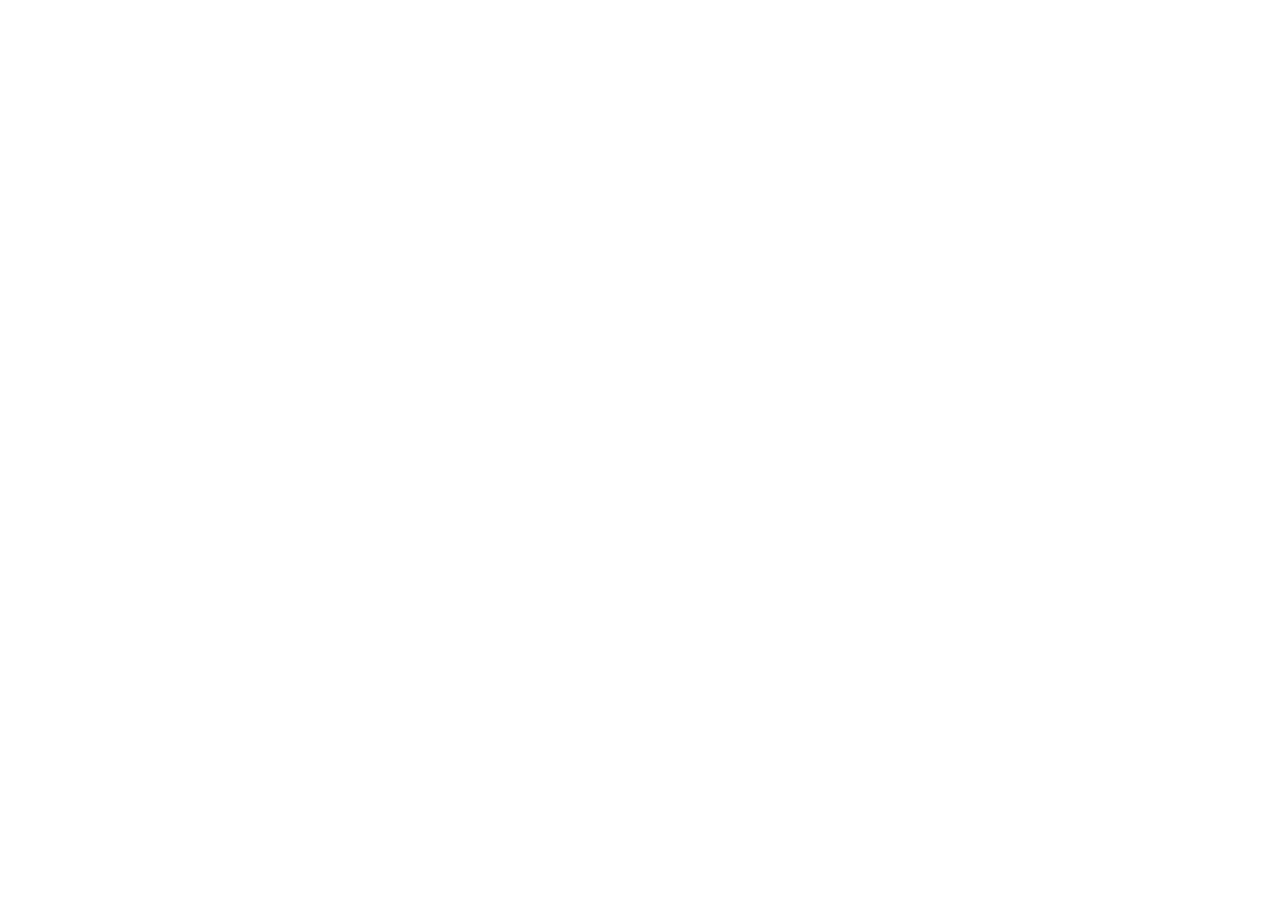
==== dadi/index.html @ c4569855 "scaffolding" ====
<!DOCTYPE html>
<html lang="It">

<head>
    <meta charset="UTF-8">
    <meta http-equiv="X-UA-Compatible" content="IE=edge">
    <meta name="viewport" content="width=device-width, initial-scale=1.0">
    <!-- BOOTSTRAP CSS only -->
    <link href="https://cdn.jsdelivr.net/npm/bootstrap@5.2.2/dist/css/bootstrap.min.css" rel="stylesheet"
        integrity="sha384-Zenh87qX5JnK2Jl0vWa8Ck2rdkQ2Bzep5IDxbcnCeuOxjzrPF/et3URy9Bv1WTRi" crossorigin="anonymous">
    <!-- STYLE CSS -->
    <link rel="stylesheet" href="./css/style.css">
    <!-- TITLE -->
    <title>Dadi</title>
</head>

<body>


    <!-- SCRIPT JS -->
    <script src="./js/script.js"></script>
</body>

</html>
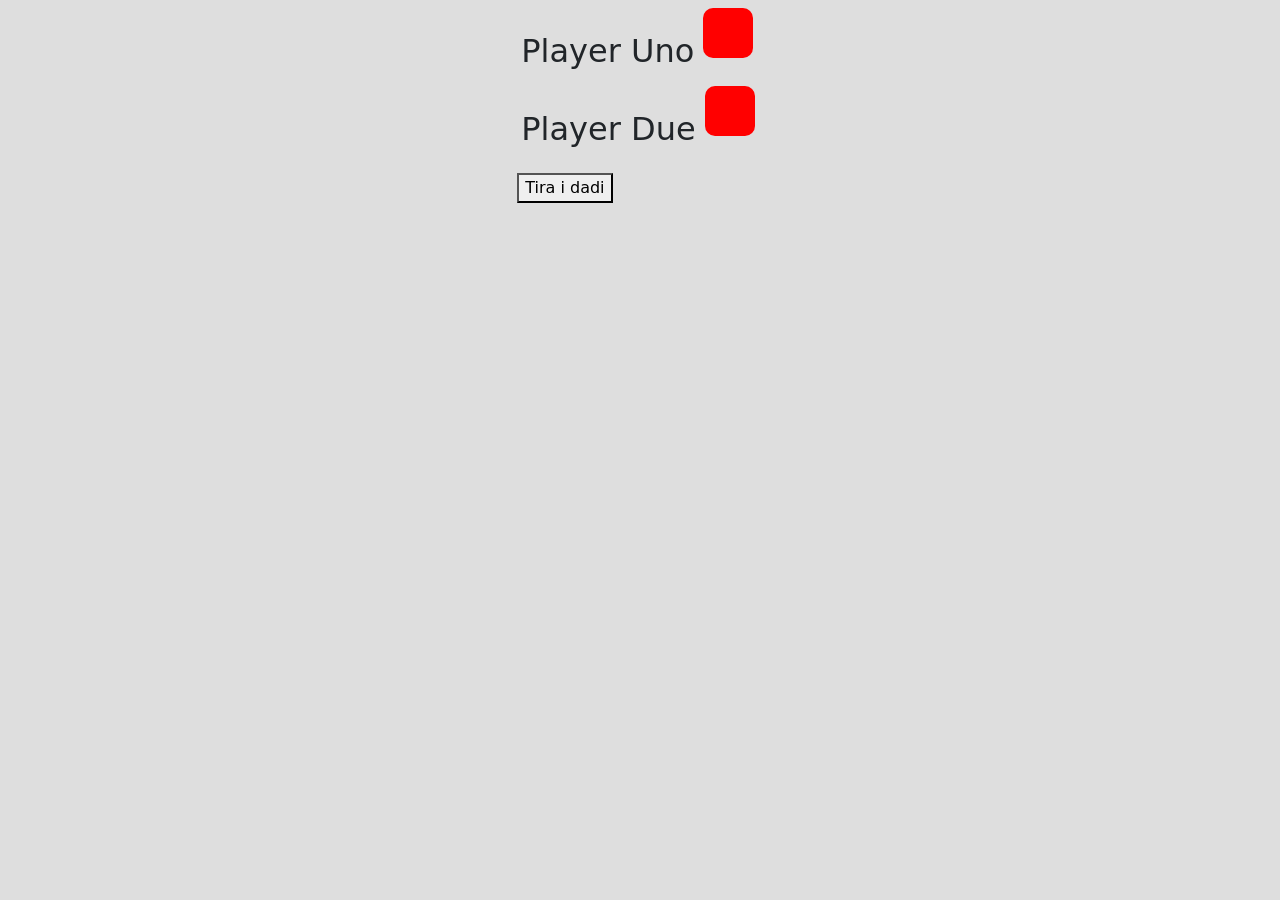
==== commit 93a2f50e: "messaggio dadi" ====
--- a/dadi/index.html
+++ b/dadi/index.html
@@ -15,6 +15,21 @@
 </head>
 
 <body>
+    <div class="my-wrapper d-flex justify-content-center">
+        <div class="d-inline-block">
+            <div class="m-1">
+                <h2 class="d-inline-block">Player Uno</h2>
+                <div id="dado-uno" class="dado d-inline-block m-1"></div>
+            </div>
+            <div class="m-1">
+                <h2 class="d-inline-block">Player Due</h2>
+                <div id="dado-due" class="dado d-inline-block m-1"></div>
+            </div>
+            <p></p>
+            <button class="">Tira i dadi</button>
+        </div>
+    </div>
+
 
 
     <!-- SCRIPT JS -->
--- a/dadi/css/style.css
+++ b/dadi/css/style.css
@@ -0,0 +1,16 @@
+.my-wrapper {
+    background-color: #dedede;
+    width: 100%;
+    height: 100vh;
+}
+
+.dado {
+    width: 50px;
+    height: 50px;
+    background-color: red;
+    border-radius: 10px;
+    text-align: center;
+    line-height: 50px;
+    font-weight: 700;
+    font-size: x-large;
+}
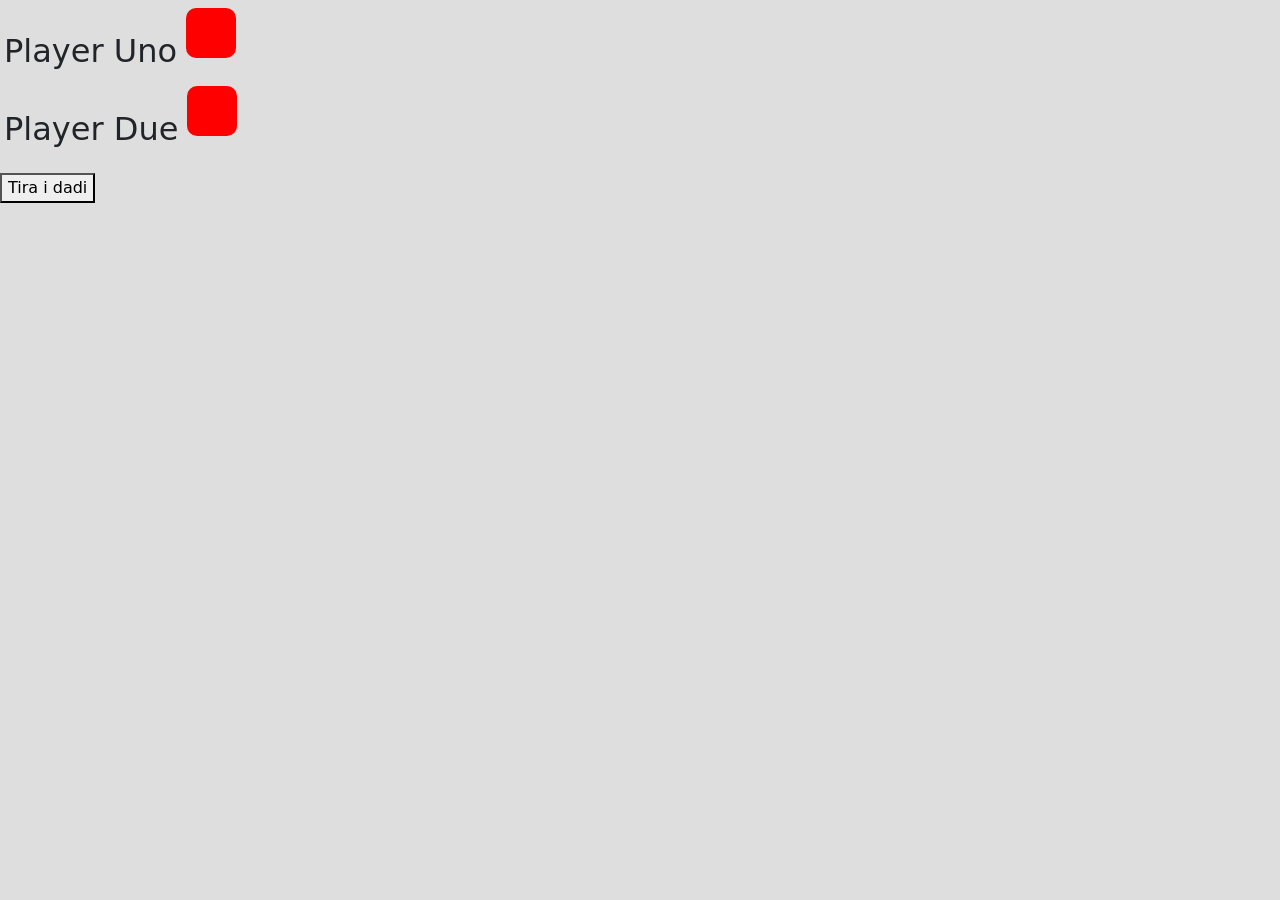
==== commit f02ddf63: "inserita possibilità di cambiare il numero di facce" ====
--- a/dadi/index.html
+++ b/dadi/index.html
@@ -15,19 +15,17 @@
 </head>
 
 <body>
-    <div class="my-wrapper d-flex justify-content-center">
-        <div class="d-inline-block">
-            <div class="m-1">
-                <h2 class="d-inline-block">Player Uno</h2>
-                <div id="dado-uno" class="dado d-inline-block m-1"></div>
-            </div>
-            <div class="m-1">
-                <h2 class="d-inline-block">Player Due</h2>
-                <div id="dado-due" class="dado d-inline-block m-1"></div>
-            </div>
-            <p></p>
-            <button class="">Tira i dadi</button>
+    <div class="my-wrapper d-inline-block">
+        <div class="m-1">
+            <h2 class="d-inline-block">Player Uno</h2>
+            <div id="dado-uno" class="dado d-inline-block m-1"></div>
         </div>
+        <div class="m-1">
+            <h2 class="d-inline-block">Player Due</h2>
+            <div id="dado-due" class="dado d-inline-block m-1"></div>
+        </div>
+        <p></p>
+        <button class="">Tira i dadi</button>
     </div>
 
 
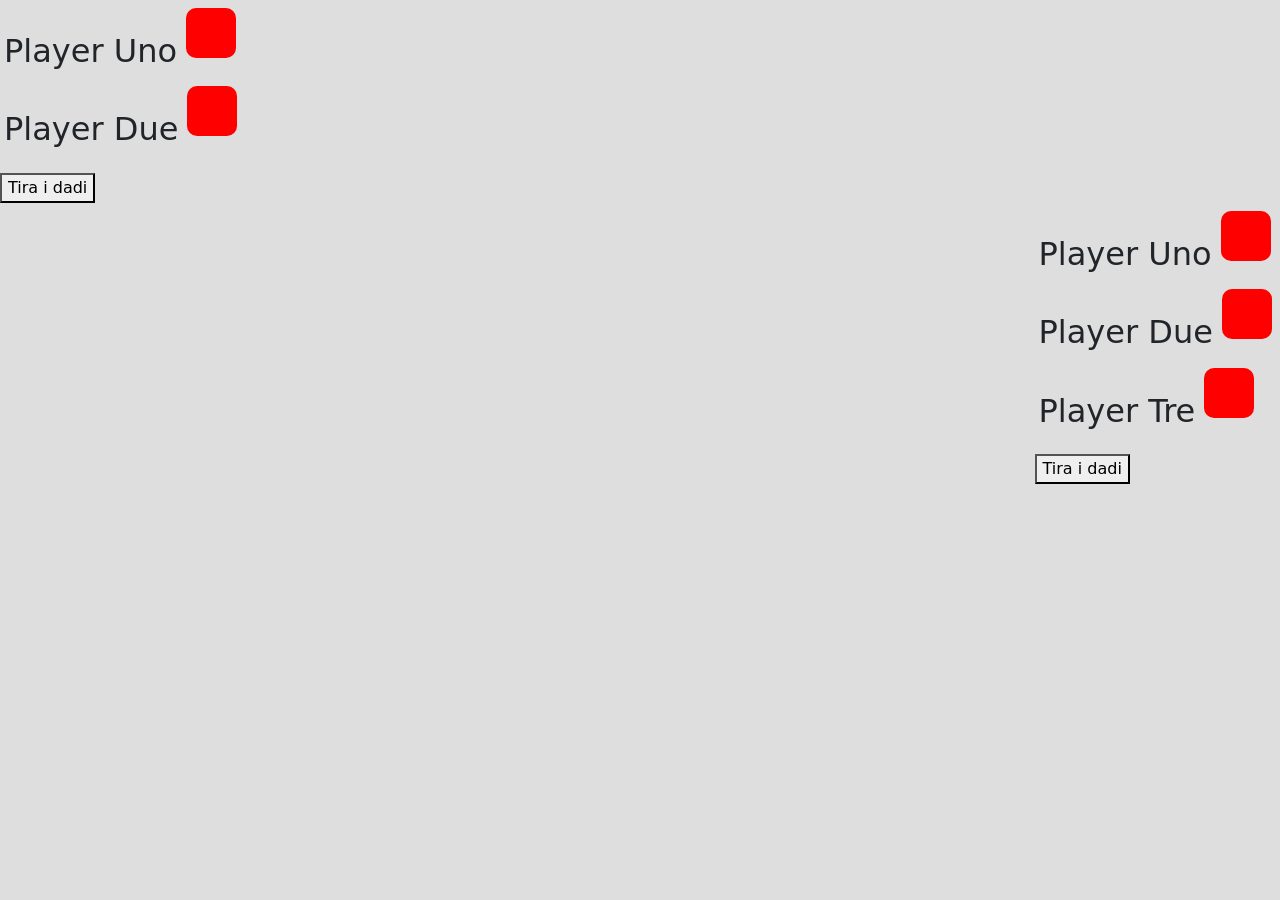
==== commit 62c94421: "inserito 3 dadi" ====
--- a/dadi/index.html
+++ b/dadi/index.html
@@ -16,16 +16,35 @@
 
 <body>
     <div class="my-wrapper d-inline-block">
-        <div class="m-1">
-            <h2 class="d-inline-block">Player Uno</h2>
-            <div id="dado-uno" class="dado d-inline-block m-1"></div>
+        <div>
+            <div class="m-1">
+                <h2 class="d-inline-block">Player Uno</h2>
+                <div id="dado-uno" class="dado d-inline-block m-1"></div>
+            </div>
+            <div class="m-1">
+                <h2 class="d-inline-block">Player Due</h2>
+                <div id="dado-due" class="dado d-inline-block m-1"></div>
+            </div>
+            <p></p>
+            <button>Tira i dadi</button>
         </div>
-        <div class="m-1">
-            <h2 class="d-inline-block">Player Due</h2>
-            <div id="dado-due" class="dado d-inline-block m-1"></div>
+
+        <div class="float-end">
+            <div class="m-1">
+                <h2 class="d-inline-block">Player Uno</h2>
+                <div id="dado-unob" class="dado d-inline-block m-1"></div>
+            </div>
+            <div class="m-1">
+                <h2 class="d-inline-block">Player Due</h2>
+                <div id="dado-dueb" class="dado d-inline-block m-1"></div>
+            </div>
+            <div class="m-1">
+                <h2 class="d-inline-block">Player Tre</h2>
+                <div id="dado-treb" class="dado d-inline-block m-1"></div>
+            </div>
+            <p id="p-b"></p>
+            <button id="btn-b">Tira i dadi</button>
         </div>
-        <p></p>
-        <button class="">Tira i dadi</button>
     </div>
 
 
